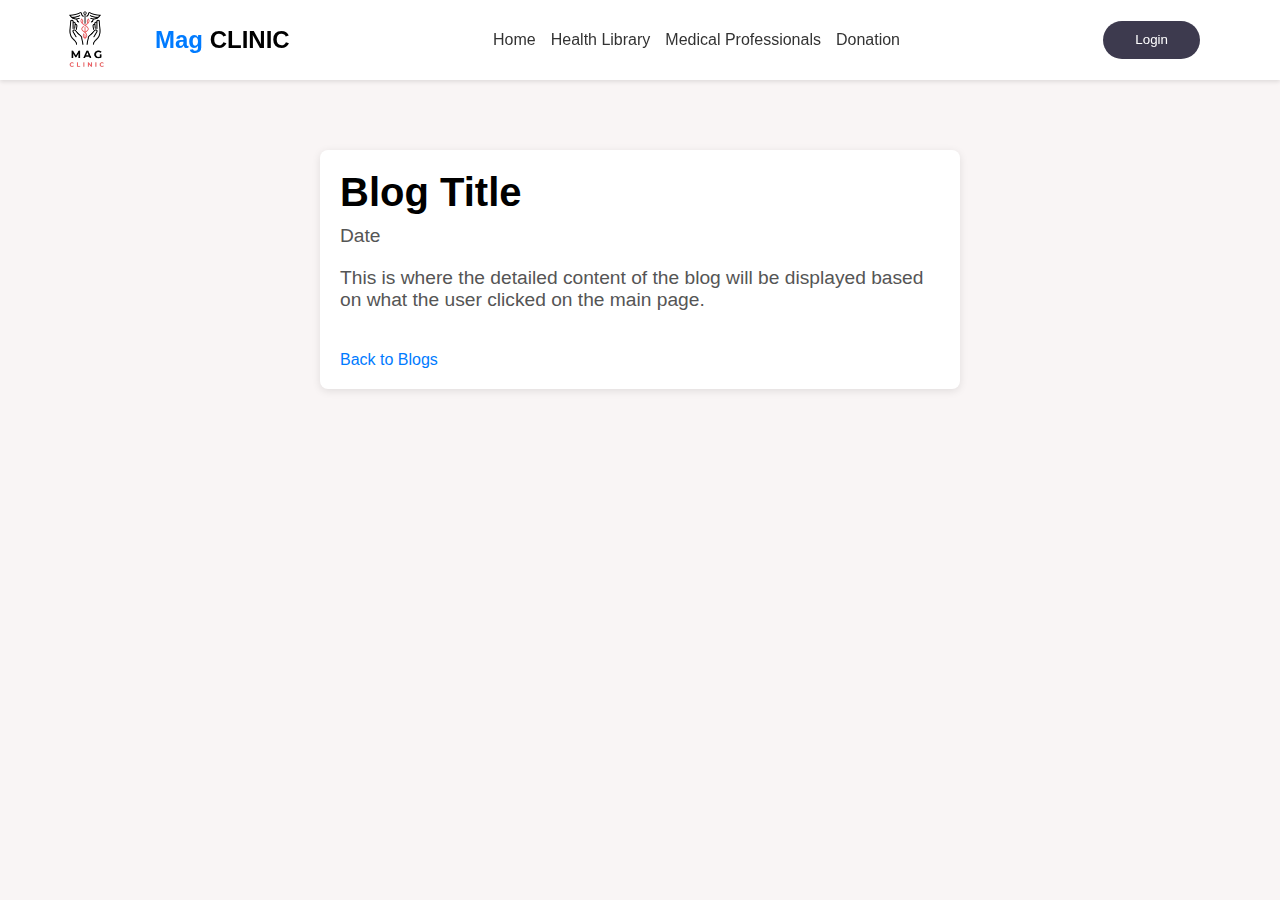
==== blog-details.html @ 0c7a65c8 "Initial commit" ====
<!DOCTYPE html>
<html lang="en">

<head>
    <meta charset="UTF-8">
    <meta name="viewport" content="width=device-width, initial-scale=1.0">
    <title>Blog Details</title>
     <link rel="stylesheet" href="./assists/css-image/blog-details.css">
     <link rel="stylesheet" href="https://cdnjs.cloudflare.com/ajax/libs/font-awesome/6.6.0/css/all.min.css"
     integrity="sha512-Kc323vGBEqzTmouAECnVceyQqyqdsSiqLQISBL29aUW4U/M7pSPA/gEUZQqv1cwx4OnYxTxve5UMg5GT6L4JJg=="
     crossorigin="anonymous" referrerpolicy="no-referrer" />
</head>

<body>


    <header>
        <div class="logo">
            <img src="./assists/css-image/image/logo.png" alt="Logo" draggable="false">
            <h1>Mag <span>CLINIC</span></h1>
        </div>

        <nav>
            <a href="index.html">Home</a>
            <a href="#">Health Library</a>
            <a href="#">Medical Professionals</a>
            <a href="#">Donation</a>
        </nav>

        <i class="fa-solid fa-bars-staggered hamburger" id="hamburger"></i>

        <div class="button-login">
            <button class="button" id="loginButton" onclick="window.location.href='login.html';">
                <span class="button-content">Log in </span>
            </button>
        </div>
    </header>


    <section class="blog-detail-page">
        <h1 id="detailedBlogTitle">Blog Title</h1>
        <p id="detailedBlogDate">Date</p>
        <p id="detailedBlogContent">This is where the detailed content of the blog will be displayed based on what the
            user clicked on the main page.</p>
        <a href="../index.html" class="back-to-blogs">Back to Blogs</a>
    </section>

    <script src="./assists/js/blog-details.js"></script>
</body>

</html>
---- assists/css-image/blog-details.css ----
*{
    margin: 0;
    padding: 0;
    box-sizing: border-box;
}

html,
body {
  width: 100%;
  height: 100%;
  scroll-behavior: smooth;
  font-family: Arial, sans-serif;
  background-color: #f9f5f5;
  overflow-x: hidden;
}
header {
    display: flex;
    width: 100%;
    height: 80px;
    justify-content: space-between;
    align-items: center;
    position: fixed;
    z-index: 9999;
    padding: 0px 20px;
    background-color: #fff;
    box-shadow: 0 2px 4px rgba(0, 0, 0, 0.1);
    margin: auto;
  }
  
  .logo {
    display: flex;
    align-items: center;
    gap: 5px;
  }
  
  .logo img {
    width: 130px;
  }
  
  .logo h1 {
    font-size: 1.5em;
    font-weight: bold;
    color: #007BFF;
    transition: all 0.4s ease;
  }
  
  .logo h1 span {
    color: #000;
    transition: all 0.4s ease;
  }
  
  .logo h1:hover span {
    color: #4400FF;
    cursor: pointer;
  }
  
  .logo h1:hover {
    color: #000;
    cursor: pointer;
  }
  
  nav {
    display: flex;
    align-items: center;
    gap: 15px;
  }
  
  nav a {
    text-decoration: none;
    color: #333;
    transition: all 0.4s ease;
    font-weight: 500;
  }
  
  nav a:hover {
    color: #4400FF;
    cursor: pointer;
  }
  
  .button-login .button {
    position: relative;
    overflow: hidden;
    margin-right: 60px;
    height: 2.4rem;
    padding: 0 2rem;
    border-radius: 1.5rem;
    background: #3d3a4e;
    background-size: 400%;
    color: #fff;
    border: none;
    cursor: pointer;
  }
  
  .button-login a{
    color: #fff;
    text-decoration: none;
  }
  
  .button-login .button:hover::before {
    transform: scaleX(1);
  }
  
  .button-login .button-content {
    position: relative;
    z-index: 1;
  }
  
  .button-login .button::before {
    content: "";
    position: absolute;
    top: 0;
    left: 0;
    transform: scaleX(0);
    transform-origin: 0 50%;
    width: 100%;
    height: inherit;
    border-radius: inherit;
    background-color: #007aff;
    transition: all 0.475s;
  }
  
  #hamburger {
    display: none;
    font-size: 2em;
    color: #000;
    cursor: pointer;
    margin: 0 auto;
  }
  
  /* Responsive */
  @media (max-width: 768px) {
    nav {
        display: flex;
        position: fixed;
        top: 0;
        left: -100%;
        width: 100%;
        height: 100%;
        background-color: #fff;
        flex-direction: column;
        align-items: center;
        justify-content: center;
        transition: all 0.3s ease;
        z-index: 9998;
    }
  
    nav.active {
        left: 0; 
    }
  
    nav a {
        padding: 10px 0;
        width: 100%;
        text-align: center;
        border-bottom: 1px solid #eee;
    }
  
    #hamburger {
        display: block;
    }
  
  }
  
  @media (max-width: 480px) {
    .logo img {
        width: 100px;
    }
  
    .logo h1 {
        font-size: 1.2em;
    }
  }

.blog-detail-page {
    background-color: white;
    padding: 20px;
    border-radius: 8px;
    box-shadow: 0 2px 8px rgba(0, 0, 0, 0.1);
    width: 50%;
    margin: 150px auto;
}

.blog-detail-page h1 {
    font-size: 2.5em;
    word-wrap: break-word;
    margin-bottom: 10px;
}

.blog-detail-page p {
    font-size: 1.2em;
    color: #555;
    word-wrap: break-word;
    margin-bottom: 20px;
}

.back-to-blogs {
    display: inline-block;
    margin-top: 20px;
    color: #007bff;
    text-decoration: none;
}

@media (max-width: 769px) {
    .blog-detail-page {
        width: 90%;
        margin: 100px auto;
    }
}
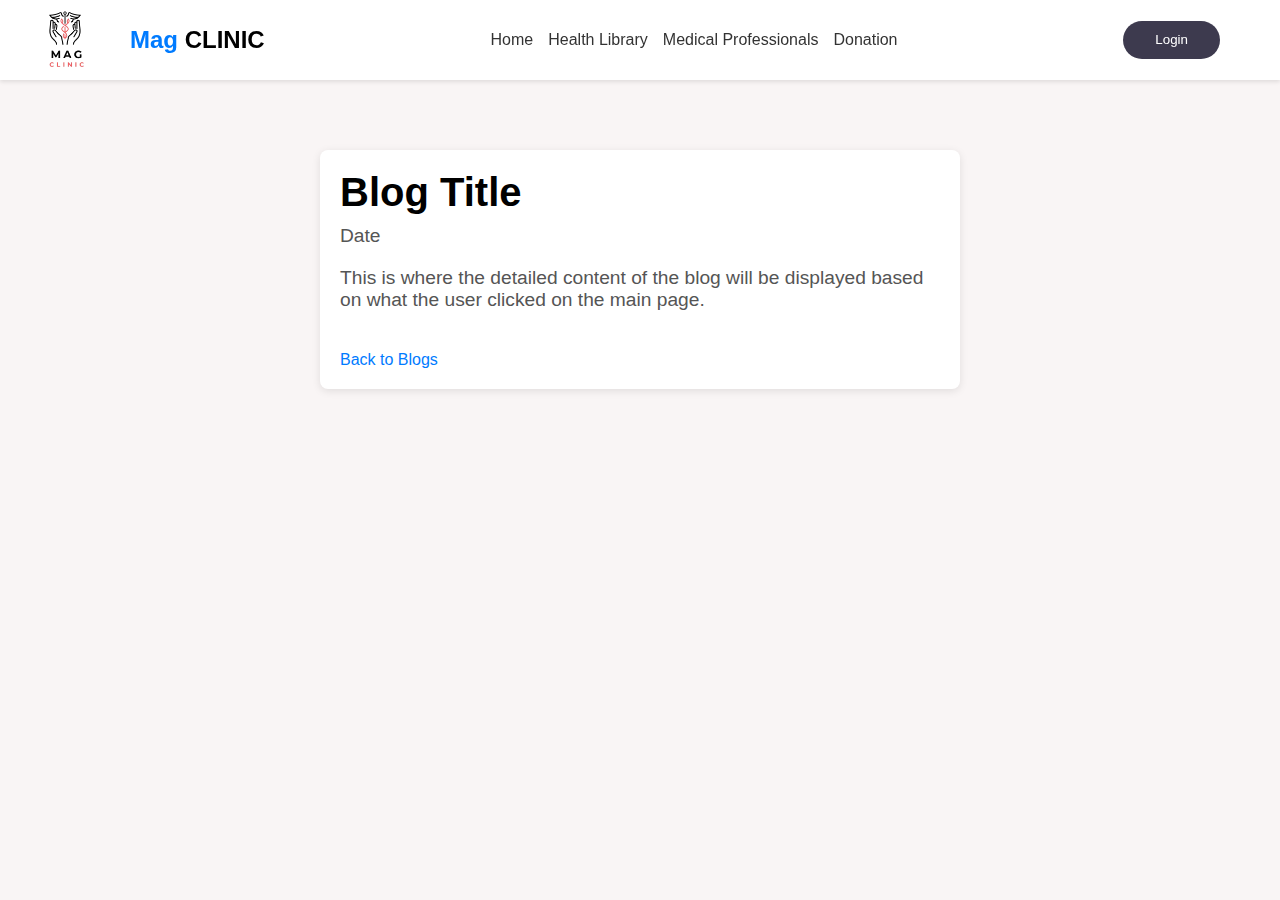
==== commit cf4812fd: "first commit" ====
--- a/blog-details.html
+++ b/blog-details.html
@@ -6,6 +6,7 @@
     <meta name="viewport" content="width=device-width, initial-scale=1.0">
     <title>Blog Details</title>
      <link rel="stylesheet" href="./assists/css-image/blog-details.css">
+     <link  rel="shortcut icon" href="./assists/css-image/image/logo.png" type="image/x-icon">
      <link rel="stylesheet" href="https://cdnjs.cloudflare.com/ajax/libs/font-awesome/6.6.0/css/all.min.css"
      integrity="sha512-Kc323vGBEqzTmouAECnVceyQqyqdsSiqLQISBL29aUW4U/M7pSPA/gEUZQqv1cwx4OnYxTxve5UMg5GT6L4JJg=="
      crossorigin="anonymous" referrerpolicy="no-referrer" />
@@ -21,6 +22,7 @@
         </div>
 
         <nav>
+            <i class="fa-solid fa-xmark" id="close-1"></i>
             <a href="index.html">Home</a>
             <a href="#">Health Library</a>
             <a href="#">Medical Professionals</a>
@@ -32,6 +34,17 @@
         <div class="button-login">
             <button class="button" id="loginButton" onclick="window.location.href='login.html';">
                 <span class="button-content">Log in </span>
+            </button>
+
+            <button class="Btn" id="logout" onclick="window.location.href='login.html';">
+
+                <div class="sign"><svg viewBox="0 0 512 512">
+                        <path
+                            d="M377.9 105.9L500.7 228.7c7.2 7.2 11.3 17.1 11.3 27.3s-4.1 20.1-11.3 27.3L377.9 406.1c-6.4 6.4-15 9.9-24 9.9c-18.7 0-33.9-15.2-33.9-33.9l0-62.1-128 0c-17.7 0-32-14.3-32-32l0-64c0-17.7 14.3-32 32-32l128 0 0-62.1c0-18.7 15.2-33.9 33.9-33.9c9 0 17.6 3.6 24 9.9zM160 96L96 96c-17.7 0-32 14.3-32 32l0 256c0 17.7 14.3 32 32 32l64 0c17.7 0 32 14.3 32 32s-14.3 32-32 32l-64 0c-53 0-96-43-96-96L0 128C0 75 43 32 96 32l64 0c17.7 0 32 14.3 32 32s-14.3 32-32 32z">
+                        </path>
+                    </svg></div>
+
+                <div class="text">Logout</div>
             </button>
         </div>
     </header>
--- a/assists/css-image/blog-details.css
+++ b/assists/css-image/blog-details.css
@@ -13,163 +13,254 @@
   background-color: #f9f5f5;
   overflow-x: hidden;
 }
+
+/* ========================
+         NAVBAR 
+========================= */
 header {
-    display: flex;
-    width: 100%;
-    height: 80px;
-    justify-content: space-between;
-    align-items: center;
-    position: fixed;
-    z-index: 9999;
-    padding: 0px 20px;
-    background-color: #fff;
-    box-shadow: 0 2px 4px rgba(0, 0, 0, 0.1);
-    margin: auto;
-  }
-  
-  .logo {
-    display: flex;
-    align-items: center;
-    gap: 5px;
-  }
-  
+  display: flex;
+  width: 100%;
+  height: 80px;
+  justify-content: space-between;
+  align-items: center;
+  position: fixed;
+  z-index: 9999;
+  /* padding: 0px 20px; */
+  background-color: #fff;
+  box-shadow: 0 2px 4px rgba(0, 0, 0, 0.1);
+  margin: auto;
+}
+
+.logo {
+  display: flex;
+  align-items: center;
+}
+
+.logo img {
+  width: 130px;
+}
+
+.logo h1 {
+  font-size: 1.5em;
+  font-weight: bold;
+  color: #007BFF;
+  transition: all 0.4s ease;
+}
+
+.logo h1 span {
+  color: #000;
+  transition: all 0.4s ease;
+}
+
+.logo h1:hover span {
+  color: #4400FF;
+  cursor: pointer;
+}
+
+.logo h1:hover {
+  color: #000;
+  cursor: pointer;
+}
+
+nav {
+  display: flex;
+  align-items: center;
+  gap: 15px;
+}
+
+nav a {
+  text-decoration: none;
+  color: #333;
+  transition: all 0.4s ease;
+  font-weight: 500;
+}
+
+nav a:hover {
+  color: #4400FF;
+  cursor: pointer;
+}
+
+nav #close-1{
+  display: none;
+  font-size: 2rem;
+    color: #000;
+    position: absolute;
+    top: 20px;
+    right: 7%;  
+}
+
+.button-login .button {
+  position: relative;
+  overflow: hidden;
+  margin-right: 60px;
+  height: 2.4rem;
+  padding: 0 2rem;
+  border-radius: 1.5rem;
+  background: #3d3a4e;
+  background-size: 400%;
+  color: #fff;
+  border: none;
+  cursor: pointer;
+}
+
+.button-login a{
+  color: #fff;
+  text-decoration: none;
+}
+
+.button-login .button:hover::before {
+  transform: scaleX(1);
+}
+
+.button-login .button-content {
+  position: relative;
+  z-index: 1;
+}
+
+.button-login .button::before {
+  content: "";
+  position: absolute;
+  top: 0;
+  left: 0;
+  transform: scaleX(0);
+  transform-origin: 0 50%;
+  width: 100%;
+  height: inherit;
+  border-radius: inherit;
+  background-color: #007aff;
+  transition: all 0.475s;
+}
+
+.button-login .Btn {
+  display: flex;
+  align-items: center;
+  justify-content: flex-start;
+  width: 45px;
+  height: 45px;
+  display: none;
+  margin-right: 30px;
+  border: none;
+  border-radius: 50%;
+  cursor: pointer;
+  position: relative;
+  overflow: hidden;
+  transition-duration: .3s;
+  box-shadow: 2px 2px 10px rgba(0, 0, 0, 0.199);
+  background-color: rgb(5, 65, 65);
+}
+
+.button-login .sign {
+  width: 100%;
+  transition-duration: .3s;
+  display: flex;
+  align-items: center;
+  justify-content: center;
+}
+
+.button-login .sign svg {
+  width: 17px;
+}
+
+.button-login .sign svg path {
+  fill: white;
+}
+.button-login .text {
+  position: absolute;
+  right: 0%;
+  width: 0%;
+  top: 10px;
+  opacity: 0;
+  color: white;
+  font-size: 1.2em;
+  font-weight: 600;
+  transition-duration: .3s;
+}
+.button-login .Btn:hover {
+  width: 125px;
+  border-radius: 40px;
+  transition-duration: .3s;
+}
+
+.button-login .Btn:hover .sign {
+  width: 30%;
+  transition-duration: .3s;
+  padding-left: 20px;
+}
+
+.button-login .Btn:hover .text {
+  opacity: 1;
+  width: 70%;
+  transition-duration: .3s;
+  padding-right: 10px;
+}
+
+.button-login .Btn:active {
+  transform: translate(2px ,2px);
+}
+
+#hamburger {
+  display: none;
+  font-size: 1.3em;
+  color: #000;
+  cursor: pointer;
+  margin: 0 auto;
+}
+
+/* Responsive */
+@media (max-width: 768px) {
+  nav {
+      display: flex;
+      position: fixed;
+      top: 0;
+      left: -100%;
+      width: 90%;
+      height: 100%;
+      background-color: #fff;
+      flex-direction: column;
+      align-items: center;
+      justify-content: center;
+      transition: all 0.3s ease;
+      z-index: 9998;
+  }
+
+  nav.active {
+      left: 0; 
+  }
+
+  nav #close-1{
+    display: block;
+  }
+
+  nav a {
+      padding: 10px 0;
+      width: 100%;
+      text-align: center;
+      border-bottom: 1px solid #eee;
+  }
+
+  #hamburger {
+      display: block;
+  }
+
+}
+
+@media (max-width: 480px) {
+  header {
+    justify-content: space-around;
+  }
   .logo img {
-    width: 130px;
-  }
-  
+      width: 100px;
+  }
+
+  .button-login .Btn{
+    margin-right: 10px;
+  }
+
   .logo h1 {
-    font-size: 1.5em;
-    font-weight: bold;
-    color: #007BFF;
-    transition: all 0.4s ease;
-  }
-  
-  .logo h1 span {
-    color: #000;
-    transition: all 0.4s ease;
-  }
-  
-  .logo h1:hover span {
-    color: #4400FF;
-    cursor: pointer;
-  }
-  
-  .logo h1:hover {
-    color: #000;
-    cursor: pointer;
-  }
-  
-  nav {
-    display: flex;
-    align-items: center;
-    gap: 15px;
-  }
-  
-  nav a {
-    text-decoration: none;
-    color: #333;
-    transition: all 0.4s ease;
-    font-weight: 500;
-  }
-  
-  nav a:hover {
-    color: #4400FF;
-    cursor: pointer;
-  }
-  
-  .button-login .button {
-    position: relative;
-    overflow: hidden;
-    margin-right: 60px;
-    height: 2.4rem;
-    padding: 0 2rem;
-    border-radius: 1.5rem;
-    background: #3d3a4e;
-    background-size: 400%;
-    color: #fff;
-    border: none;
-    cursor: pointer;
-  }
-  
-  .button-login a{
-    color: #fff;
-    text-decoration: none;
-  }
-  
-  .button-login .button:hover::before {
-    transform: scaleX(1);
-  }
-  
-  .button-login .button-content {
-    position: relative;
-    z-index: 1;
-  }
-  
-  .button-login .button::before {
-    content: "";
-    position: absolute;
-    top: 0;
-    left: 0;
-    transform: scaleX(0);
-    transform-origin: 0 50%;
-    width: 100%;
-    height: inherit;
-    border-radius: inherit;
-    background-color: #007aff;
-    transition: all 0.475s;
-  }
-  
-  #hamburger {
-    display: none;
-    font-size: 2em;
-    color: #000;
-    cursor: pointer;
-    margin: 0 auto;
-  }
-  
-  /* Responsive */
-  @media (max-width: 768px) {
-    nav {
-        display: flex;
-        position: fixed;
-        top: 0;
-        left: -100%;
-        width: 100%;
-        height: 100%;
-        background-color: #fff;
-        flex-direction: column;
-        align-items: center;
-        justify-content: center;
-        transition: all 0.3s ease;
-        z-index: 9998;
-    }
-  
-    nav.active {
-        left: 0; 
-    }
-  
-    nav a {
-        padding: 10px 0;
-        width: 100%;
-        text-align: center;
-        border-bottom: 1px solid #eee;
-    }
-  
-    #hamburger {
-        display: block;
-    }
-  
-  }
-  
-  @media (max-width: 480px) {
-    .logo img {
-        width: 100px;
-    }
-  
-    .logo h1 {
-        font-size: 1.2em;
-    }
-  }
+      font-size: 1em;
+  }
+}
+
 
 .blog-detail-page {
     background-color: white;
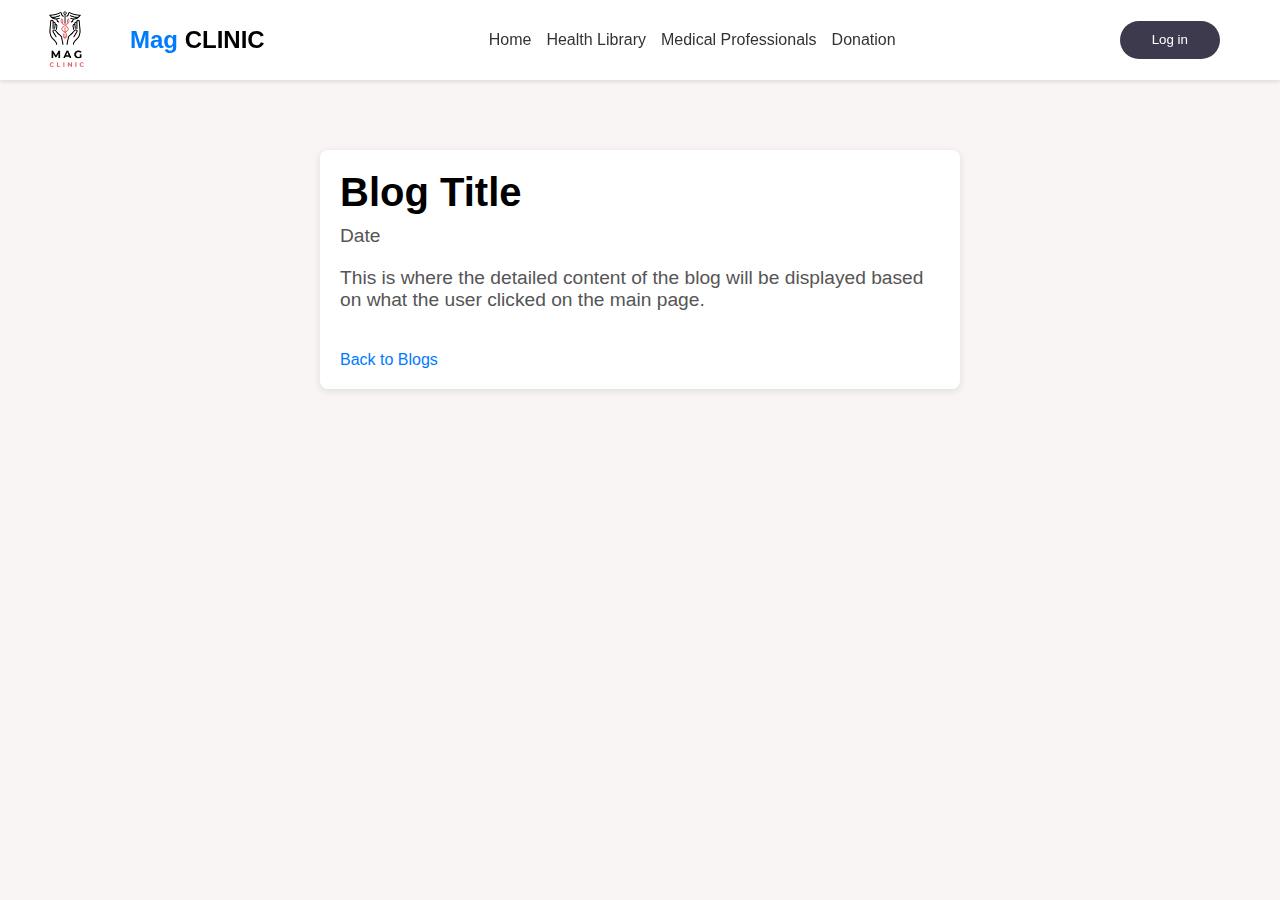
==== commit dd8a2f08: "Update blog-details.html" ====
--- a/blog-details.html
+++ b/blog-details.html
@@ -27,6 +27,23 @@
             <a href="#">Health Library</a>
             <a href="#">Medical Professionals</a>
             <a href="#">Donation</a>
+            <div class="button-login">
+                <button class="button" id="loginButton" onclick="window.location.href='login.html';">
+                    <span class="button-content">Log in </span>
+                </button>
+    
+                <button class="Btn" id="logout" onclick="window.location.href='login.html';">
+    
+                    <div class="sign"><svg viewBox="0 0 512 512">
+                            <path
+                                d="M377.9 105.9L500.7 228.7c7.2 7.2 11.3 17.1 11.3 27.3s-4.1 20.1-11.3 27.3L377.9 406.1c-6.4 6.4-15 9.9-24 9.9c-18.7 0-33.9-15.2-33.9-33.9l0-62.1-128 0c-17.7 0-32-14.3-32-32l0-64c0-17.7 14.3-32 32-32l128 0 0-62.1c0-18.7 15.2-33.9 33.9-33.9c9 0 17.6 3.6 24 9.9zM160 96L96 96c-17.7 0-32 14.3-32 32l0 256c0 17.7 14.3 32 32 32l64 0c17.7 0 32 14.3 32 32s-14.3 32-32 32l-64 0c-53 0-96-43-96-96L0 128C0 75 43 32 96 32l64 0c17.7 0 32 14.3 32 32s-14.3 32-32 32z">
+                            </path>
+                        </svg></div>
+    
+                    <div class="text">Logout</div>
+                </button>
+    
+            </div>
         </nav>
 
         <i class="fa-solid fa-bars-staggered hamburger" id="hamburger"></i>
@@ -61,4 +78,4 @@
     <script src="./assists/js/blog-details.js"></script>
 </body>
 
-</html>+</html>
--- a/assists/css-image/blog-details.css
+++ b/assists/css-image/blog-details.css
@@ -1,7 +1,7 @@
-*{
-    margin: 0;
-    padding: 0;
-    box-sizing: border-box;
+* {
+  margin: 0;
+  padding: 0;
+  box-sizing: border-box;
 }
 
 html,
@@ -80,13 +80,17 @@
   cursor: pointer;
 }
 
-nav #close-1{
+nav .button-login {
+  display: none;
+}
+
+nav #close-1 {
   display: none;
   font-size: 2rem;
-    color: #000;
-    position: absolute;
-    top: 20px;
-    right: 7%;  
+  color: #000;
+  position: absolute;
+  top: 20px;
+  right: 7%;
 }
 
 .button-login .button {
@@ -103,7 +107,7 @@
   cursor: pointer;
 }
 
-.button-login a{
+.button-login a {
   color: #fff;
   text-decoration: none;
 }
@@ -164,6 +168,7 @@
 .button-login .sign svg path {
   fill: white;
 }
+
 .button-login .text {
   position: absolute;
   right: 0%;
@@ -175,6 +180,7 @@
   font-weight: 600;
   transition-duration: .3s;
 }
+
 .button-login .Btn:hover {
   width: 125px;
   border-radius: 40px;
@@ -195,7 +201,7 @@
 }
 
 .button-login .Btn:active {
-  transform: translate(2px ,2px);
+  transform: translate(2px, 2px);
 }
 
 #hamburger {
@@ -209,37 +215,41 @@
 /* Responsive */
 @media (max-width: 768px) {
   nav {
-      display: flex;
-      position: fixed;
-      top: 0;
-      left: -100%;
-      width: 90%;
-      height: 100%;
-      background-color: #fff;
-      flex-direction: column;
-      align-items: center;
-      justify-content: center;
-      transition: all 0.3s ease;
-      z-index: 9998;
+    display: flex;
+    position: fixed;
+    top: 0;
+    left: -100%;
+    width: 90%;
+    height: 100%;
+    background-color: #fff;
+    flex-direction: column;
+    align-items: center;
+    justify-content: center;
+    transition: all 0.3s ease;
+    z-index: 9998;
   }
 
   nav.active {
-      left: 0; 
-  }
-
-  nav #close-1{
+    left: 0;
+  }
+
+  .button-login .Btn {
+    margin-right: 30px;
+  }
+
+  nav #close-1 {
     display: block;
   }
 
   nav a {
-      padding: 10px 0;
-      width: 100%;
-      text-align: center;
-      border-bottom: 1px solid #eee;
+    padding: 10px 0;
+    width: 100%;
+    text-align: center;
+    border-bottom: 1px solid #eee;
   }
 
   #hamburger {
-      display: block;
+    display: block;
   }
 
 }
@@ -248,52 +258,61 @@
   header {
     justify-content: space-around;
   }
+
   .logo img {
-      width: 100px;
-  }
-
-  .button-login .Btn{
-    margin-right: 10px;
+    width: 100px;
+  }
+
+  .button-login {
+    display: none;
+  }
+
+  nav .button-login {
+    display: block;
   }
 
   .logo h1 {
-      font-size: 1em;
-  }
-}
-
+    font-size: 1em;
+  }
+}
+
+
+/* =========================
+         BLOG SECTION
+========================= */
 
 .blog-detail-page {
-    background-color: white;
-    padding: 20px;
-    border-radius: 8px;
-    box-shadow: 0 2px 8px rgba(0, 0, 0, 0.1);
-    width: 50%;
-    margin: 150px auto;
+  background-color: white;
+  padding: 20px;
+  border-radius: 8px;
+  box-shadow: 0 2px 8px rgba(0, 0, 0, 0.1);
+  width: 50%;
+  margin: 150px auto;
 }
 
 .blog-detail-page h1 {
-    font-size: 2.5em;
-    word-wrap: break-word;
-    margin-bottom: 10px;
+  font-size: 2.5em;
+  word-wrap: break-word;
+  margin-bottom: 10px;
 }
 
 .blog-detail-page p {
-    font-size: 1.2em;
-    color: #555;
-    word-wrap: break-word;
-    margin-bottom: 20px;
+  font-size: 1.2em;
+  color: #555;
+  word-wrap: break-word;
+  margin-bottom: 20px;
 }
 
 .back-to-blogs {
-    display: inline-block;
-    margin-top: 20px;
-    color: #007bff;
-    text-decoration: none;
+  display: inline-block;
+  margin-top: 20px;
+  color: #007bff;
+  text-decoration: none;
 }
 
 @media (max-width: 769px) {
-    .blog-detail-page {
-        width: 90%;
-        margin: 100px auto;
-    }
-}+  .blog-detail-page {
+    width: 90%;
+    margin: 100px auto;
+  }
+}
